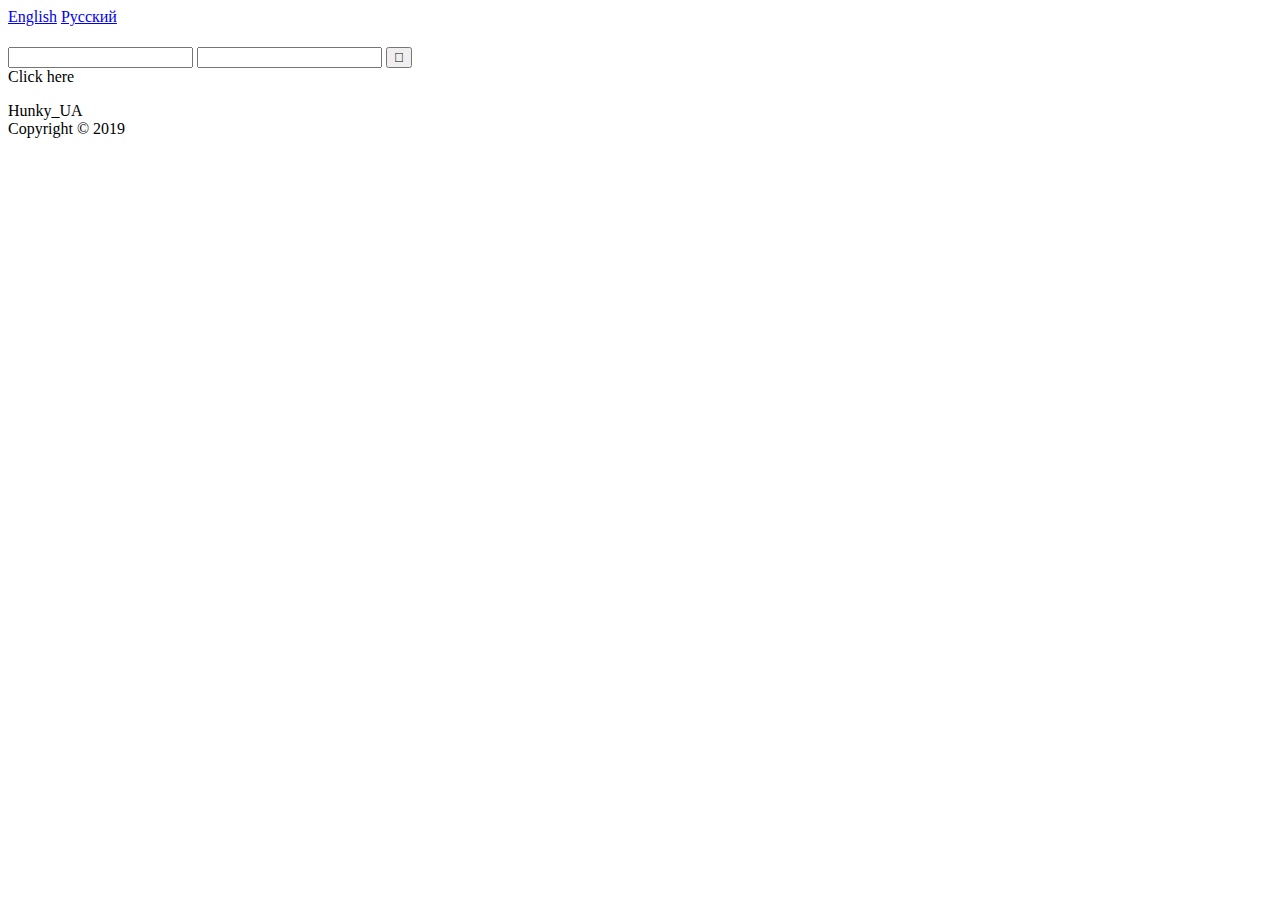
==== src/main/resources/templates/index.html @ f87f569a "SpringBoot and Thymeleaf" ====
<!DOCTYPE HTML>
<html lang="en" xmlns:th="http://www.thymeleaf.org">
<head>
    <meta charset="utf-8">
    <title th:text="#{index.title}"></title>
    <link rel="stylesheet" th:href="@{/css/style.css}"/>
    <script src="https://ajax.googleapis.com/ajax/libs/jquery/3.1.1/jquery.min.js"></script>
</head>
<body class="login">

<a href="?language=en" methods="get">English</a>
<a href="?language=ru" methods="get">Русский</a>

    <div id="wrapper">
        <h1 th:text="#{index.appNaming}"></h1>
        <form id="signin" action="#" th:action="@{/}" method="post" autocomplete="off">
            <input type="text" id="login" name="login" th:placeholder="#{index.login}" required/>
            <input type="password" id="password" name="password" th:placeholder="#{index.password}" required/>
            <button type="submit">&#xf0da;</button>
            <div>
                <span th:text="#{index.dontHaveAnAccount}"></span>
                <a th:href="@{/registration}" th:text="#{index.clickHere}">Click here</a>
            </div>
            <p class="error" th:text="${Error}"></p>
            <p class="alert" th:text="${Alert}"></p>
        </form>
    </div>
</body>
<footer> Hunky_UA <br> Copyright © 2019</footer>
</html>
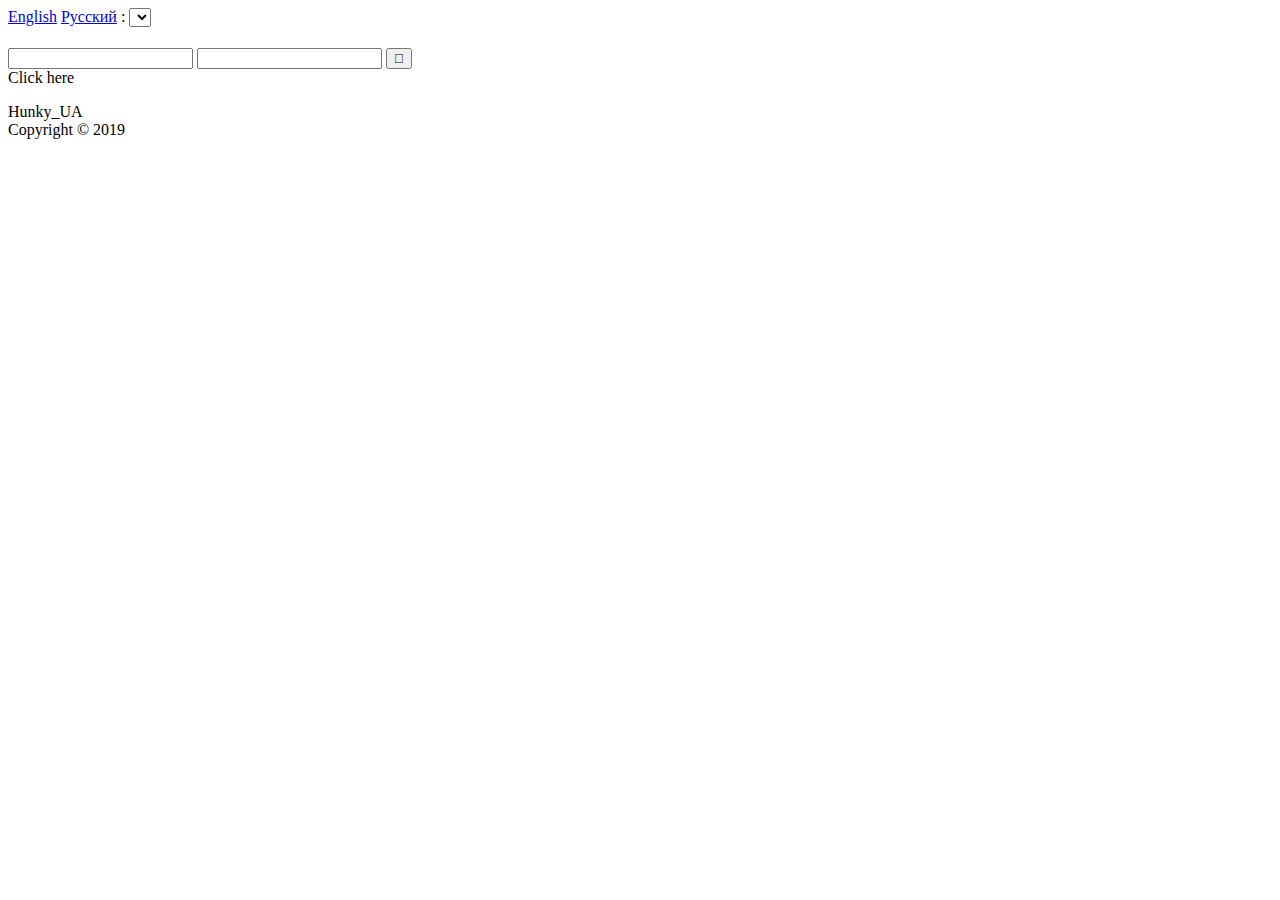
==== commit b2f9f310: "remove value and some logic for back functionality" ====
--- a/src/main/resources/templates/index.html
+++ b/src/main/resources/templates/index.html
@@ -4,13 +4,28 @@
     <meta charset="utf-8">
     <title th:text="#{index.title}"></title>
     <link rel="stylesheet" th:href="@{/css/style.css}"/>
-    <script src="https://ajax.googleapis.com/ajax/libs/jquery/3.1.1/jquery.min.js"></script>
+    <script th:src="@{https://ajax.googleapis.com/ajax/libs/jquery/3.1.1/jquery.min.js}"></script>
+    <script type="text/javascript">
+        $(document).ready(function() {
+            $("#locales").change(function () {
+                var selectedOption = $('#locales').val();
+                if (selectedOption !== ''){
+                    window.location.replace('?lang=' + selectedOption);
+                }
+            });
+        });
+    </script>
 </head>
 <body class="login">
 
-<a href="?language=en" methods="get">English</a>
-<a href="?language=ru" methods="get">Русский</a>
-
+<a href="?lang=en" methods="get">English</a>
+<a href="?lang=ru" methods="get">Русский</a>
+<span th:text="#{lang.change}"></span>:
+<select id="locales">
+    <option value=""></option>
+    <option value="en" th:text="#{lang.eng}"></option>
+    <option value="fr" th:text="#{lang.fr}"></option>
+</select>
     <div id="wrapper">
         <h1 th:text="#{index.appNaming}"></h1>
         <form id="signin" action="#" th:action="@{/}" method="post" autocomplete="off">
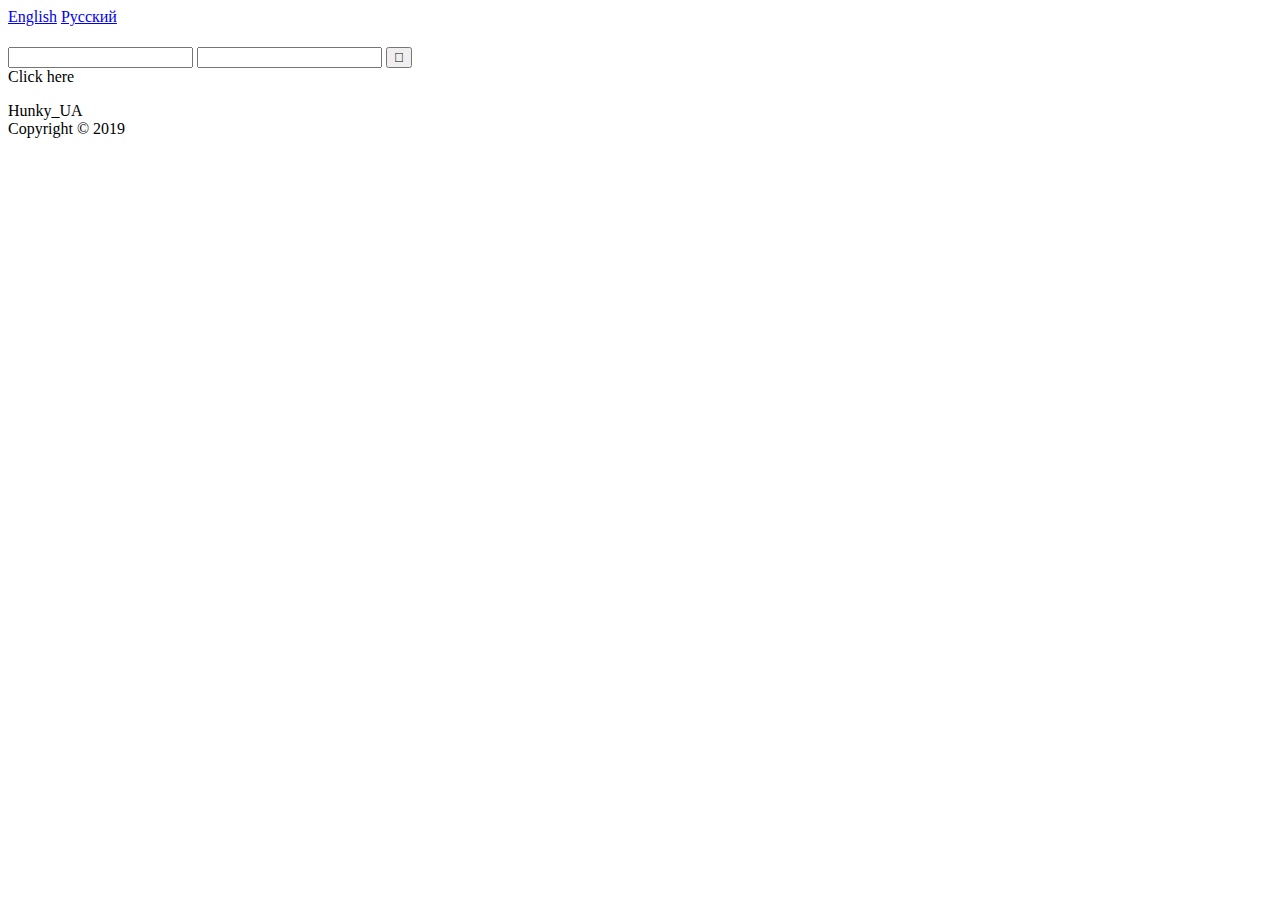
==== commit e8c0b46b: "fixed email" ====
--- a/src/main/resources/templates/index.html
+++ b/src/main/resources/templates/index.html
@@ -20,12 +20,7 @@
 
 <a href="?lang=en" methods="get">English</a>
 <a href="?lang=ru" methods="get">Русский</a>
-<span th:text="#{lang.change}"></span>:
-<select id="locales">
-    <option value=""></option>
-    <option value="en" th:text="#{lang.eng}"></option>
-    <option value="fr" th:text="#{lang.fr}"></option>
-</select>
+
     <div id="wrapper">
         <h1 th:text="#{index.appNaming}"></h1>
         <form id="signin" action="#" th:action="@{/}" method="post" autocomplete="off">
